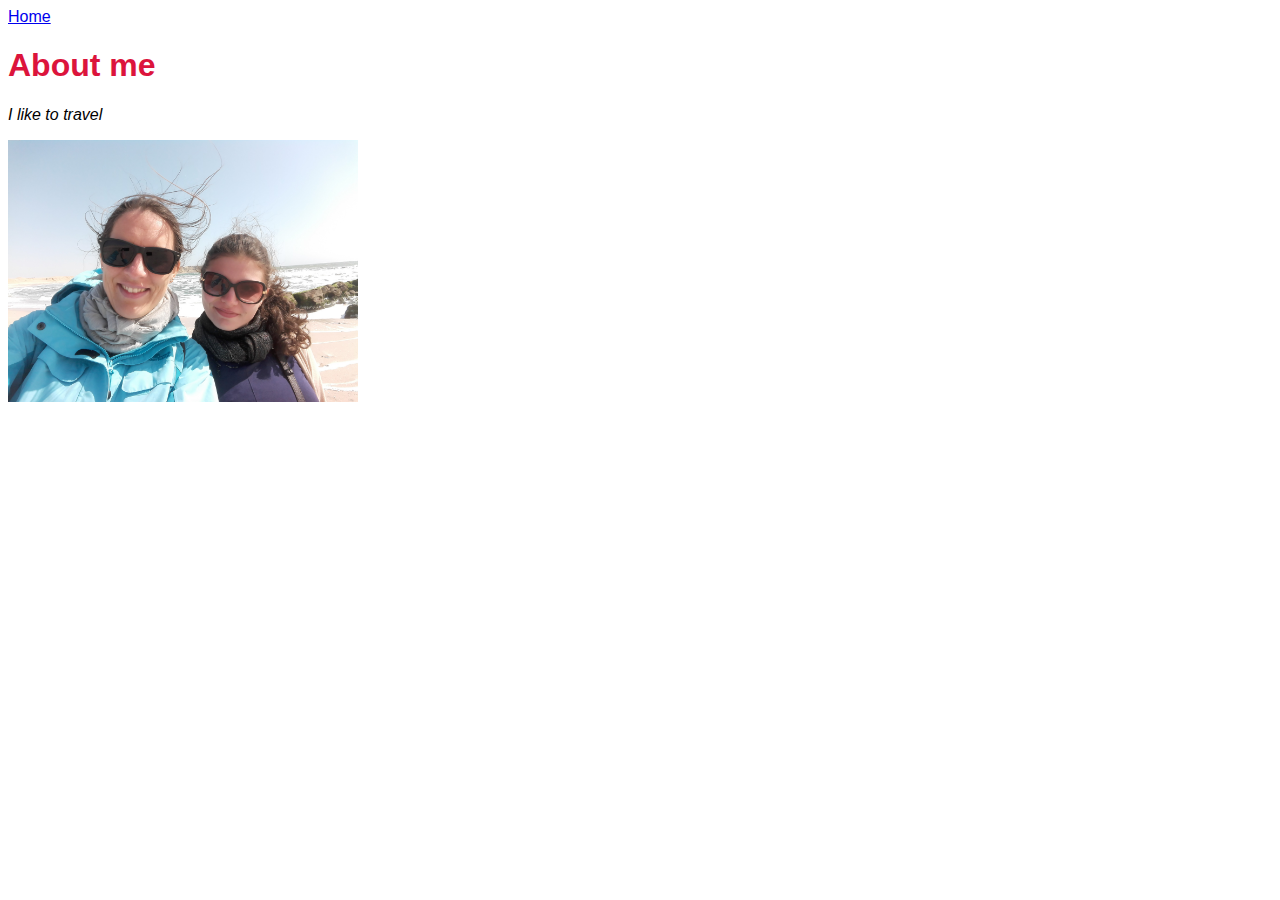
==== aboutme.html @ f7d19d5a "first commit" ====
<html>
    <body style="font-family: 'Gill Sans', 'Gill Sans MT', Calibri, 'Trebuchet MS', sans-serif;">
        <a href="index.html">Home</a>
        <h1 style="color: crimson;">About me</h1>
        <p style="font-style: italic;">I like to travel</p>
        <img style="width: 350px" src="peru.jpg">
    </body>
</html>
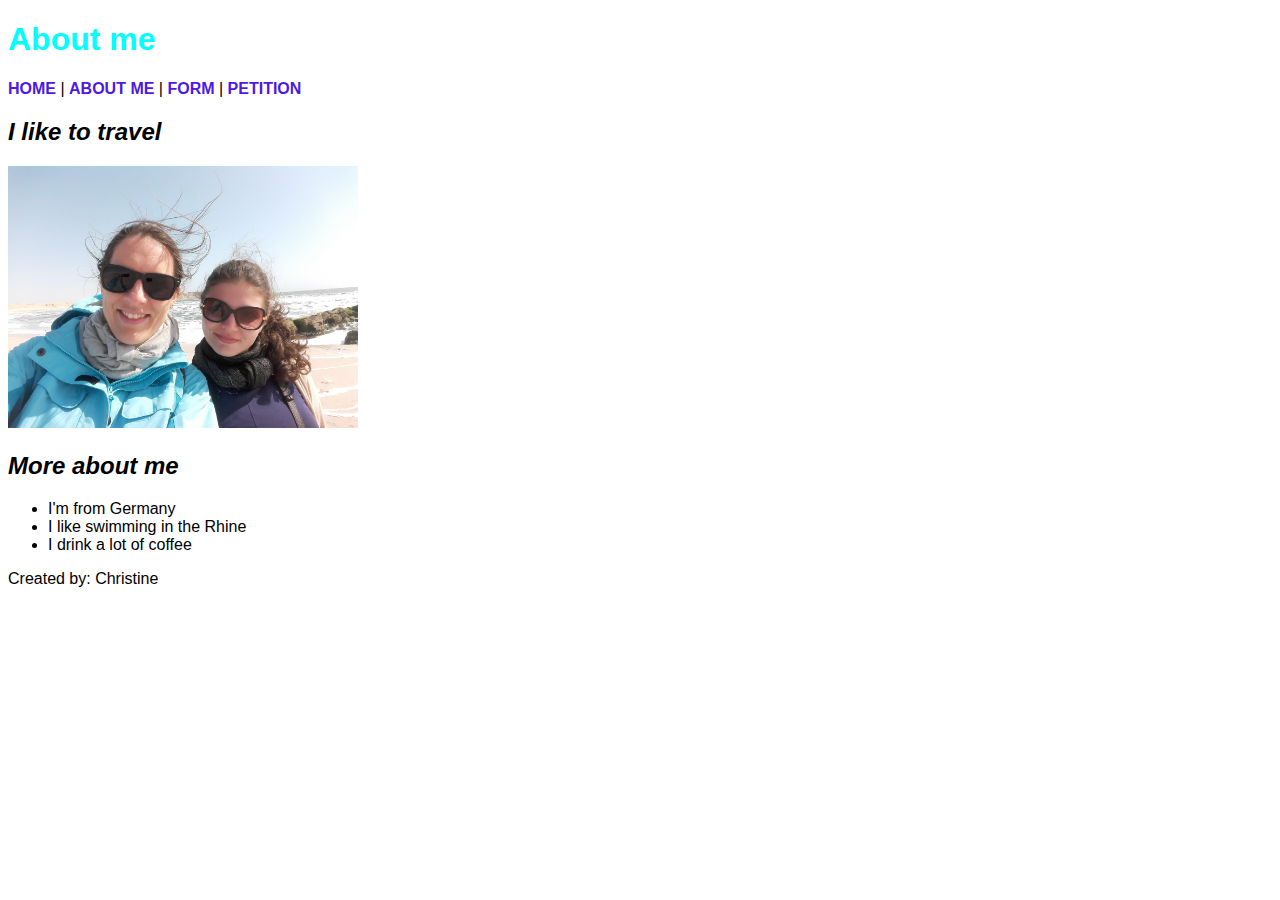
==== commit e62863e7: "updated to lesson 2" ====
--- a/aboutme.html
+++ b/aboutme.html
@@ -1,8 +1,41 @@
-<html>
-    <body style="font-family: 'Gill Sans', 'Gill Sans MT', Calibri, 'Trebuchet MS', sans-serif;">
-        <a href="index.html">Home</a>
-        <h1 style="color: crimson;">About me</h1>
-        <p style="font-style: italic;">I like to travel</p>
-        <img style="width: 350px" src="peru.jpg">
-    </body>
+<!DOCTYPE html>
+<html lang="en">
+
+<head>
+    <title>Plastic</title>
+    <link rel="stylesheet" type="text/css" href="styles.css">
+</head>
+
+<body>
+    <header>
+        <h1>About me</h1>
+    </header>
+
+    <nav>
+            <a href="index.html">HOME</a> |
+            <a href="aboutme.html">ABOUT ME</a> |
+            <a href="">FORM</a> |
+            <a href="">PETITION</a>
+    </nav>
+
+    <section>
+        <h2>I like to travel</h2>
+        <img class="me" src="./img/peru.jpg" alt="Me in Peru">
+    </section>
+
+    <section>
+        <h2>More about me</h2>
+        <ul class="self-info">
+            <li>I'm from Germany</li>
+            <li>I like swimming in the Rhine</li>
+            <li>I drink a lot of coffee</li>
+        </ul>
+    </section>
+
+    <footer>
+        <p class="creator">Created by: Christine</p>
+    </footer>
+
+</body>
+
 </html>--- a/styles.css
+++ b/styles.css
@@ -0,0 +1,37 @@
+body {
+    font-family: 'Gill Sans', 'Gill Sans MT', Calibri, 'Trebuchet MS', sans-serif;
+}
+
+h1 {
+    color: #00ffff;
+}
+
+h2 {
+    font-style: italic;
+}
+
+.me {
+    width: 350px;
+}
+
+nav a {
+    text-decoration: none;
+    color: #4e18e4;
+    font-weight: bold;
+}
+
+.gallery {
+    margin: 15px;
+    border: 1px solid #ccc;
+    width: 400px;
+}
+
+.gallery img {
+    width: 100%;
+    height: auto;
+}
+
+.desc {
+    padding: 15px;
+    text-align: center;
+}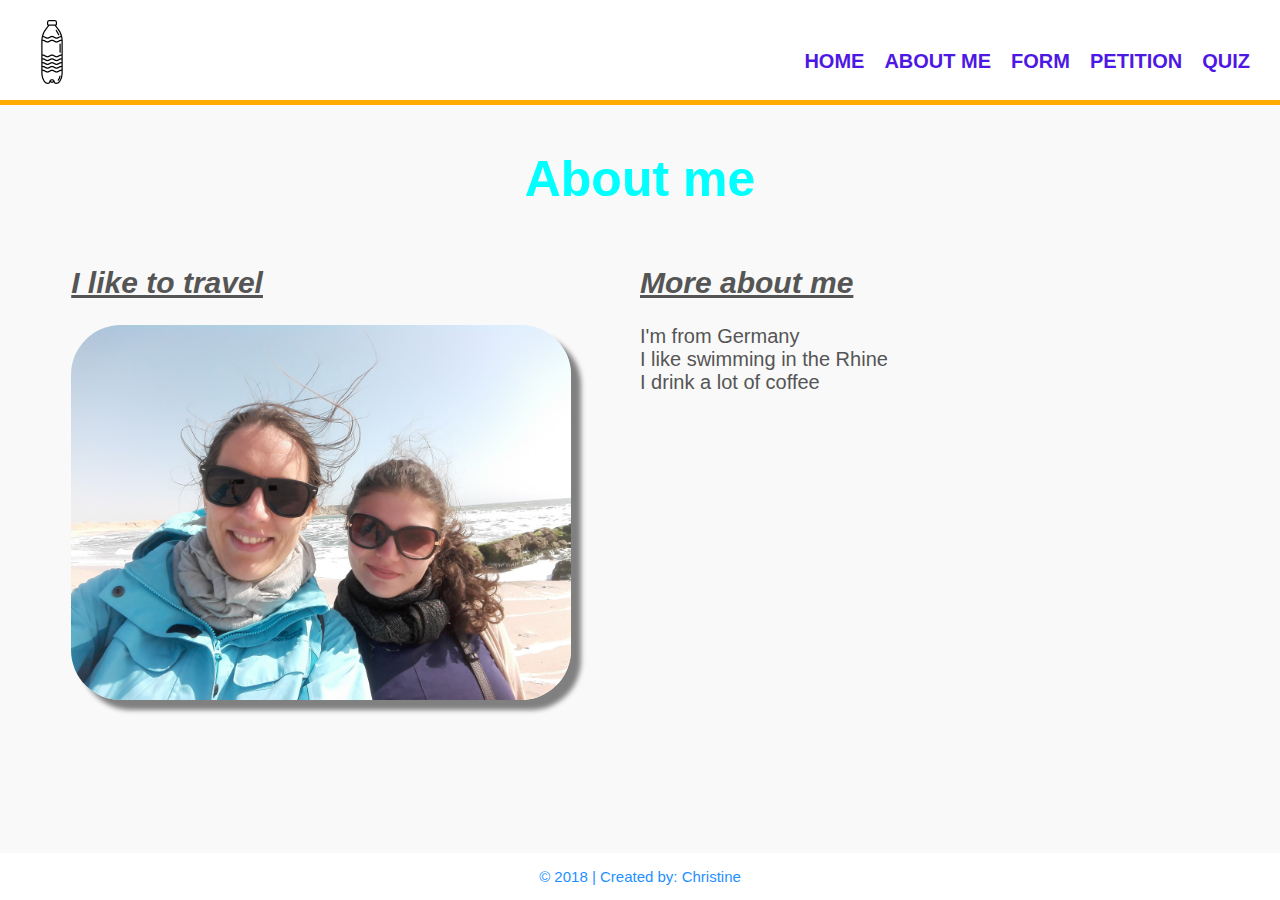
==== commit 976b4a5d: "update lesson 5" ====
--- a/aboutme.html
+++ b/aboutme.html
@@ -2,38 +2,47 @@
 <html lang="en">
 
 <head>
+    <meta charset="utf-8">
+    <meta name="viewport" content="width=device-width, initial-scale=1">
     <title>Plastic</title>
     <link rel="stylesheet" type="text/css" href="styles.css">
 </head>
 
 <body>
     <header>
-        <h1>About me</h1>
+        <a class="logo" href="#"></a>
+        <nav>
+            <a class="menu-icon" href="#"></a>
+            <ul class="nav-list">
+                <li><a href="index.html">HOME</a></li>
+                <li><a href="aboutme.html">ABOUT ME</a></li>
+                <li><a href="contact.html">FORM</a></li>
+                <li><a href="petition.html">PETITION</a></li>
+                <li><a href="quiz.html">QUIZ</a></li>
+            </ul>
+        </nav>
     </header>
 
-    <nav>
-            <a href="index.html">HOME</a> |
-            <a href="aboutme.html">ABOUT ME</a> |
-            <a href="">FORM</a> |
-            <a href="">PETITION</a>
-    </nav>
+    <h1>About me</h1>
 
     <section>
-        <h2>I like to travel</h2>
-        <img class="me" src="./img/peru.jpg" alt="Me in Peru">
-    </section>
+        <article class="col col1">
+            <h2>I like to travel</h2>
+            <img class="me" src="./img/peru.jpg" alt="Me in Peru">
+        </article>
 
-    <section>
-        <h2>More about me</h2>
-        <ul class="self-info">
-            <li>I'm from Germany</li>
-            <li>I like swimming in the Rhine</li>
-            <li>I drink a lot of coffee</li>
-        </ul>
+        <article class="col col2">
+            <h2>More about me</h2>
+            <ul class="self-info">
+                <li>I'm from Germany</li>
+                <li>I like swimming in the Rhine</li>
+                <li>I drink a lot of coffee</li>
+            </ul>
+        </article>
     </section>
 
     <footer>
-        <p class="creator">Created by: Christine</p>
+        <p class="creator">&copy; 2018 | Created by: Christine</p>
     </footer>
 
 </body>
--- a/styles.css
+++ b/styles.css
@@ -1,37 +1,210 @@
 body {
     font-family: 'Gill Sans', 'Gill Sans MT', Calibri, 'Trebuchet MS', sans-serif;
+    font-size: 20px;
+    background-color: #f9f9f9;
+    color: #555;
+}
+
+/* Content styling */
+section {
+    margin: 0 auto;
+    width: 90%;
+}
+
+.col {
+    width: 50%;
+    height: auto;
+    float: left;
+}
+
+.col1 {
+    margin-bottom: 50px;
+}
+
+.col2 {
+    margin-bottom: 50px;
 }
 
 h1 {
     color: #00ffff;
+    font-size: 50px;
+    text-align: center;
+    width: 100%;
+    margin-top: 150px;
 }
 
 h2 {
     font-style: italic;
+    text-decoration: underline;
 }
 
 .me {
-    width: 350px;
-}
-
-nav a {
+    width: 100%;
+    box-shadow: 10px 10px 5px grey;
+    border-radius: 50px;
+    max-width: 500px;
+}
+
+/* Navigation */
+header {
+    background: #fff;
+    width: 100%;
+    height: 100px;
+    position: fixed;
+    top: 0;
+    left: 0;
+    border-bottom: 5px solid #ffaa00;
+    z-index: 100;
+}
+
+nav { 
+    float: right;
+    padding: 20px;
+}
+
+.nav-list {
+    list-style-type: none;
+}
+
+.nav-list li {
+    display: inline-block;
+    float: left;
+    padding: 10px;
+}
+
+.nav-list li a {
+    text-decoration: none;
+    color: #555;
+    font-weight: bold;
+    padding-right: none;
+}
+
+.nav-list li a:hover {
+    color: #ffaa00;
+}
+
+.logo {
+    margin: 20px;
+    float: left;
+    width: 64px;
+    height: 64px;
+    background: url(img/plasticlogo.png) no-repeat center;
+    display: block;
+} 
+
+/* Menu Responsiveness */
+.menu-icon {
+    display: none;
+    width: 40px;
+    height: 64px;
+    background: url(img/menu.png) center;
+}
+
+.nav-list li a {
     text-decoration: none;
     color: #4e18e4;
     font-weight: bold;
 }
 
+.list-cause {
+    list-style-type: square;
+    font-style: italic;
+    margin-left: -20px;
+}
+
+.self-info {
+    list-style-type: none;
+    margin-left: -40px;
+    font-size: 20px;
+}
+
+.gallery-title {
+    text-align: center;
+}
+
 .gallery {
     margin: 15px;
     border: 1px solid #ccc;
-    width: 400px;
+    display: block;
 }
 
 .gallery img {
     width: 100%;
     height: auto;
+    display: block;
 }
 
 .desc {
     padding: 15px;
     text-align: center;
+}
+
+#saveit {
+    background-color: #F7F7F7;
+    display: block;
+}
+
+.creator {
+    font-size: 15px;
+    color: #1e90ff;
+}
+
+footer {
+    position: fixed;
+    left: 0;
+    bottom: 0;
+    width: 100%;
+    background-color: white;
+    text-align: center;
+    }
+
+.error {
+    color: red;
+}
+ 
+@media only screen and (max-width: 768px) {
+    * {
+        text-align: center;
+    }
+
+    .col1, 
+    .col2 {
+        width: 100%;
+    }
+
+    header {
+        position: absolute;
+    }
+
+    .menu-icon {
+        display: inline-block;
+    }
+
+    nav ul,
+    nav:active ul {  /* when the mouse is hovering over the menu*/
+        display: none;
+        position: absolute;
+        padding: 20px;
+        background: #fff;
+        border: 5px solid #444;
+        right: 20px;
+        top: 60px;
+        width: 50%;
+        border-radius: 4px 0 4px 4px;
+    }
+
+    .nav-list li {
+        text-align: center;
+        width: 100%;
+        padding: 10px 0;
+        margin: 0;
+    }
+
+    nav:hover ul {
+        display: block;
+    }
+
+    .list-cause li {
+        list-style-type: none;
+    }
 }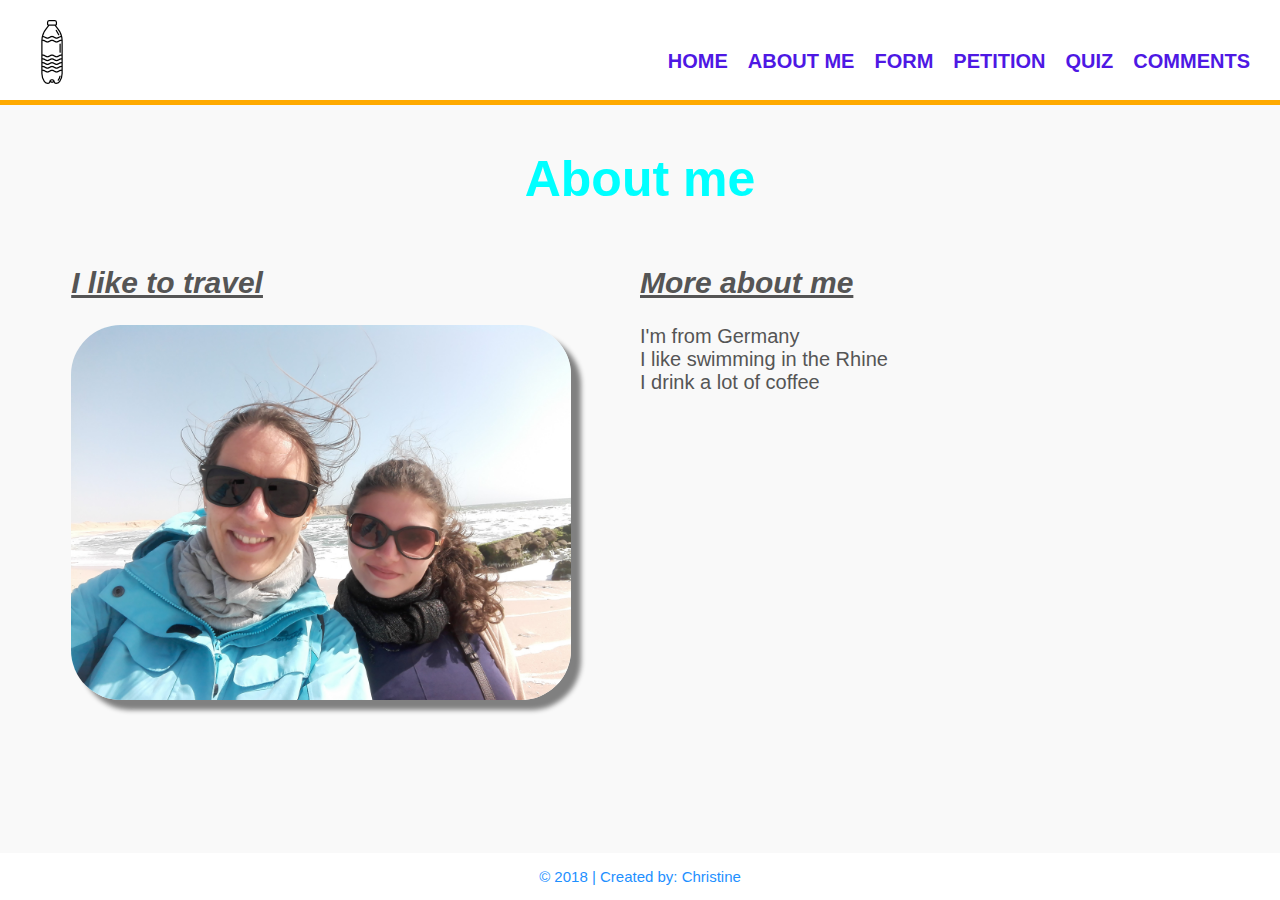
==== commit c08706e1: "update 180816" ====
--- a/aboutme.html
+++ b/aboutme.html
@@ -19,6 +19,7 @@
                 <li><a href="contact.html">FORM</a></li>
                 <li><a href="petition.html">PETITION</a></li>
                 <li><a href="quiz.html">QUIZ</a></li>
+                <li><a href="comments.html">COMMENTS</a></li>
             </ul>
         </nav>
     </header>
--- a/styles.css
+++ b/styles.css
@@ -2,7 +2,7 @@
     font-family: 'Gill Sans', 'Gill Sans MT', Calibri, 'Trebuchet MS', sans-serif;
     font-size: 20px;
     background-color: #f9f9f9;
-    color: #555;
+    color:#555;
 }
 
 /* Content styling */
@@ -158,11 +158,20 @@
     text-align: center;
     }
 
+#comment-list {
+    visibility: hidden;
+}
+
+#input-comment {
+    font-size: 19px;
+}
+
 .error {
     color: red;
 }
+
  
-@media only screen and (max-width: 768px) {
+@media only screen and (max-width: 880px) {
     * {
         text-align: center;
     }
